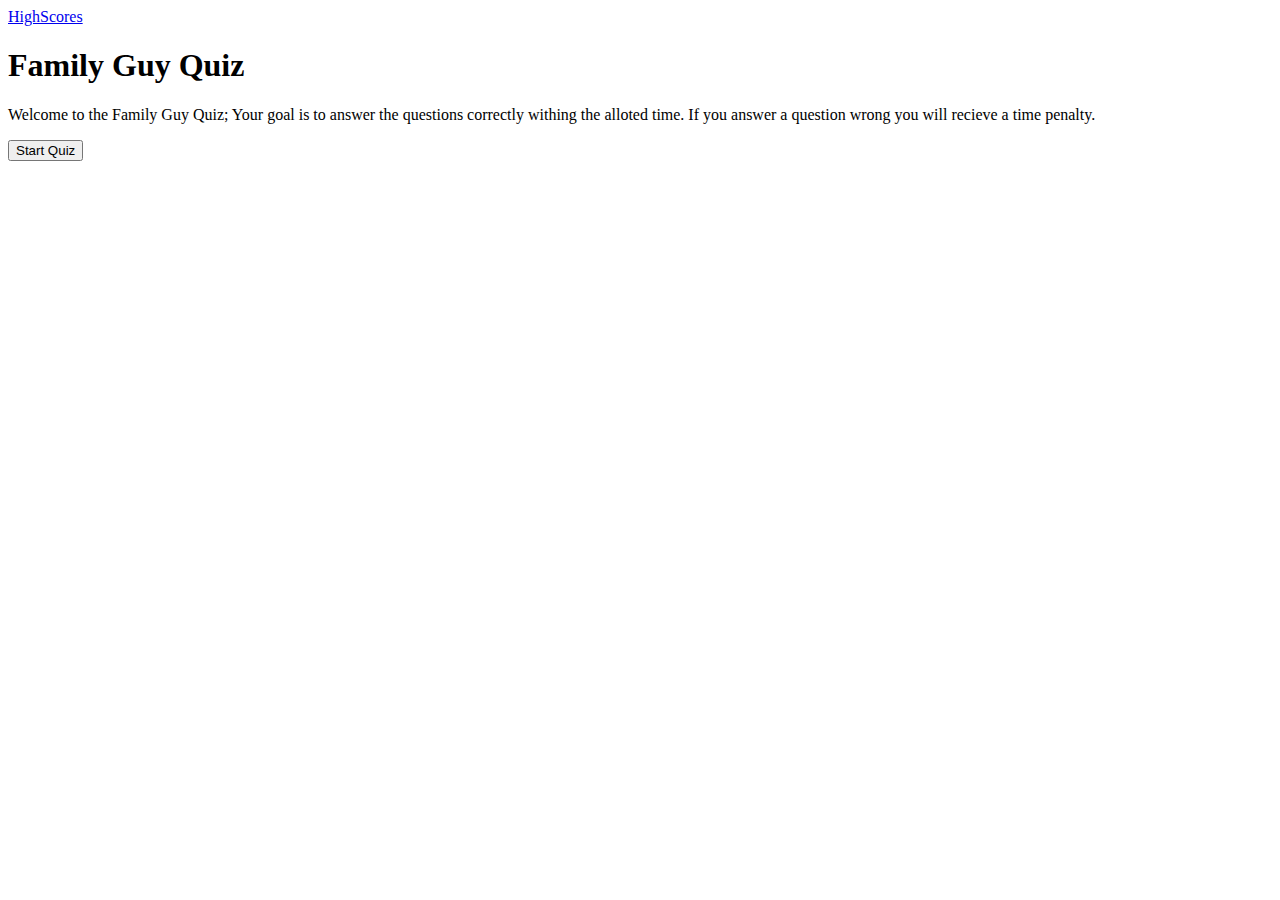
==== index.html @ 3351ded3 "added beginning portion of the quiz to the index.html" ====
<!DOCTYPE html>
<html lang="en">
    
<head>
    <meta charset="UTF-8">
    <meta http-equiv="X-UA-Compatible" content="IE=edge">
    <meta name="viewport" content="width=device-width, initial-scale=1.0">
    <link rel="stylesheet" href="./assets/style.css">
    <!-- Quiz title  -->
    <title>Family Guy Quiz</title>
</head>

<body> 
    <!-- User link to visit highscoresheet -->
    <div id="highscoresheet">
    <a href="highscoresheet.html">HighScores</a>
    </div>
    <!-- div id for the entire quiz box -->
    <div id="Quiz box">
        <!-- Timer Div  -->
        <div id="timer"></div>
        <!-- Questions Div  -->
        <div id="questions">
            <h1>Family Guy Quiz</h1>
            <p>Welcome to the Family Guy Quiz; Your goal is to answer the questions correctly withing the alloted time. 
                If you answer a question wrong you will recieve a time penalty.</p>
            <!-- Questions choices inserted from JS -->
        <ul id="questionchoices"></ul>

        <button id="startTimer">Start Quiz</button>
        </div>
    </div>

    <script src="questions.js"></script>

</body>
</html>
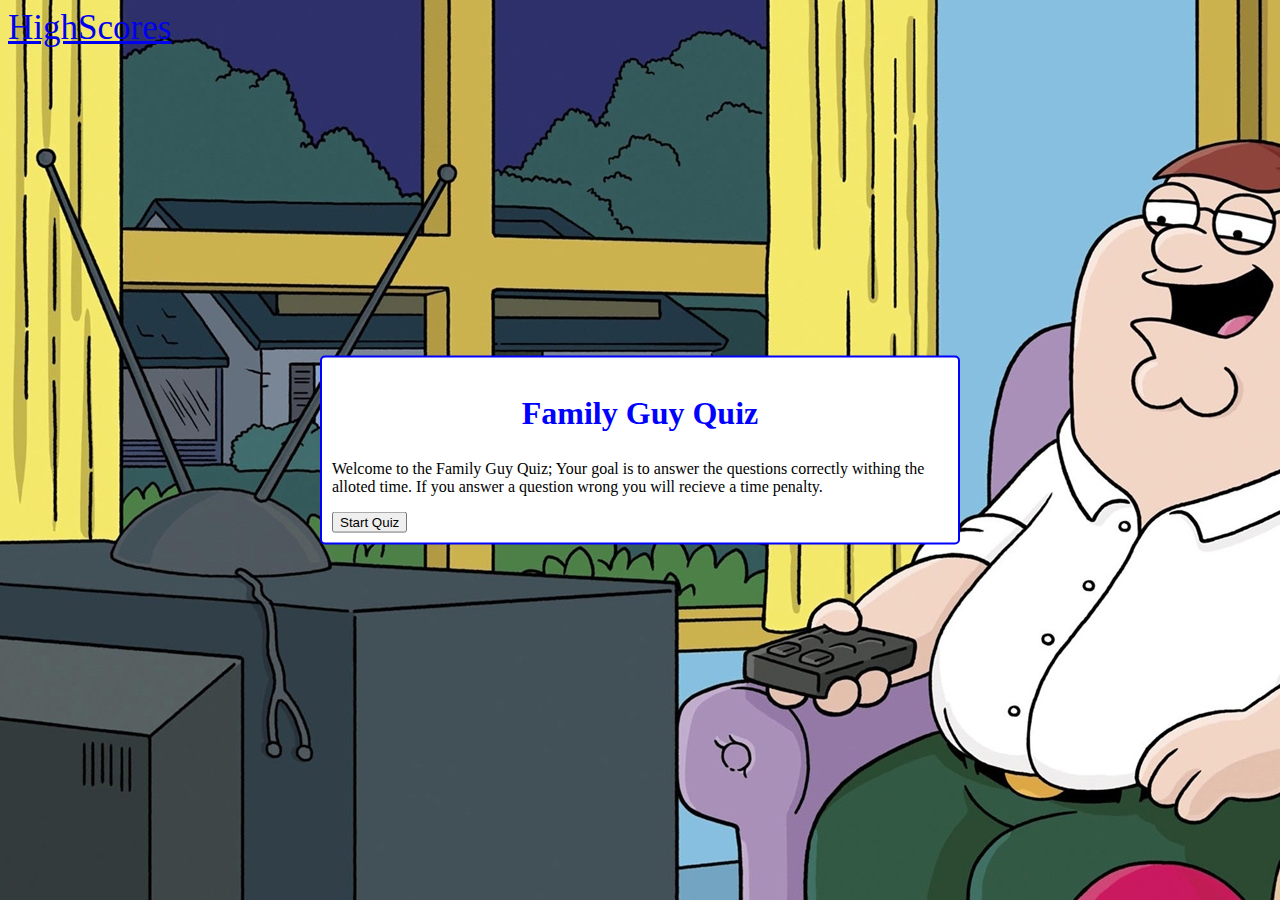
==== commit ee3b797a: "Begun to add styling to HTML files; and added the template for highscoresheet.html file" ====
--- a/index.html
+++ b/index.html
@@ -1,6 +1,6 @@
 <!DOCTYPE html>
 <html lang="en">
-    
+
 <head>
     <meta charset="UTF-8">
     <meta http-equiv="X-UA-Compatible" content="IE=edge">
@@ -16,7 +16,7 @@
     <a href="highscoresheet.html">HighScores</a>
     </div>
     <!-- div id for the entire quiz box -->
-    <div id="Quiz box">
+    <div id="Quiz-box">
         <!-- Timer Div  -->
         <div id="timer"></div>
         <!-- Questions Div  -->
--- a/assets/style.css
+++ b/assets/style.css
@@ -0,0 +1,31 @@
+body {
+    background-image: url(./images/Family\ Guy\ Photo.jpg);
+    background-repeat: no-repeat;
+    background-size:auto
+    resize: both;
+    height: 100%;
+}
+
+#highscoresheet {
+    font-size: 35px;
+    color: white;
+    cursor: pointer;
+}
+
+#Quiz-box {
+    padding: 10px;
+    background-color: white;
+    position: absolute;
+    top: 50%;
+    left: 50%;
+    transform: translate(-50%, -50%);
+    border: 2px solid blue;
+    border-radius: 5px;
+}
+
+h1 {
+    color: blue;
+    padding: 6px;
+    text-align: center;
+    font-weight: 600;
+}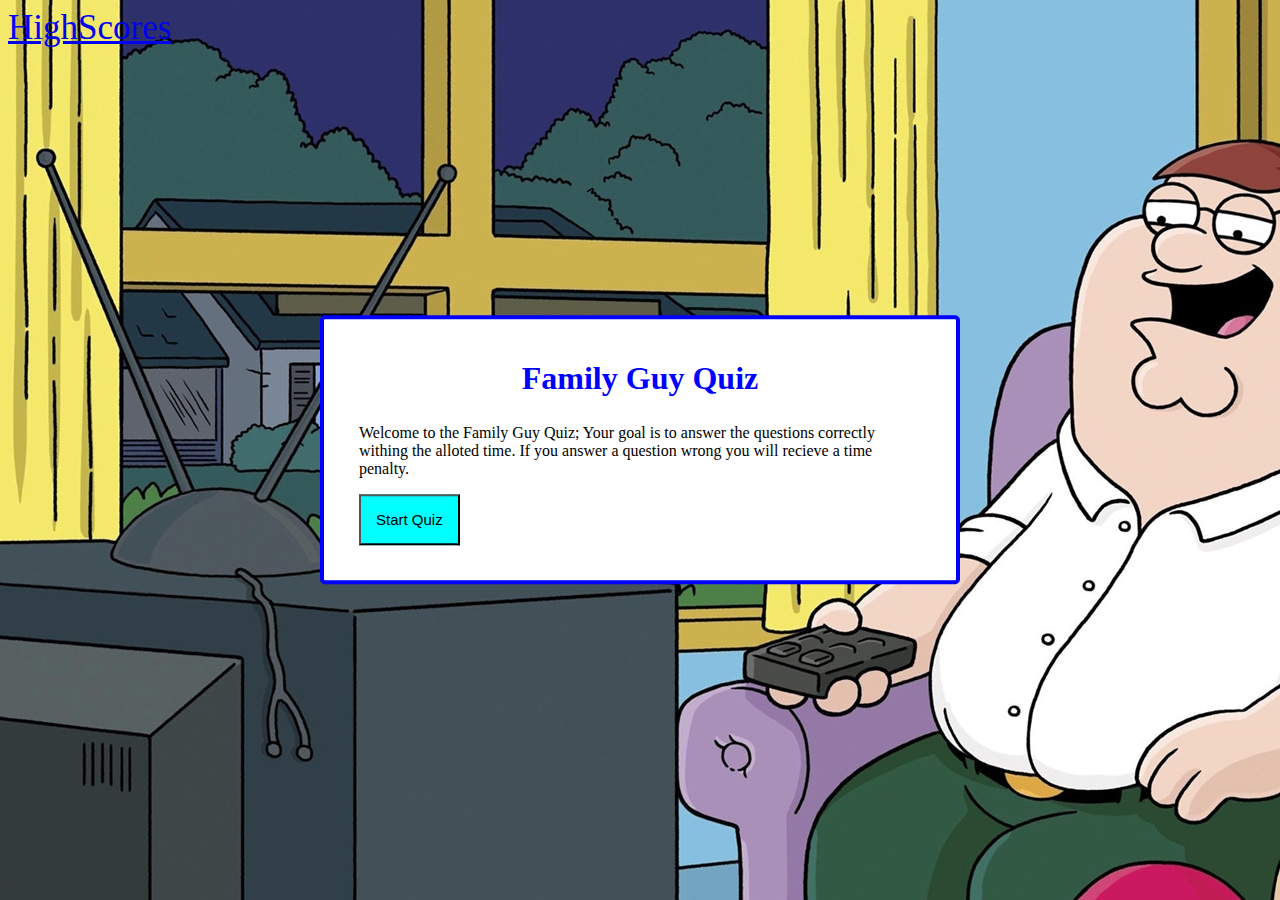
==== commit 30bd9444: "Added remaining functions to dispay questions, answers, and depicitng so the user score is the time " ====
--- a/index.html
+++ b/index.html
@@ -20,7 +20,7 @@
         <!-- Timer Div  -->
         <div id="timer"></div>
         <!-- Questions Div  -->
-        <div id="questions">
+        <div id="divQuestions">
             <h1>Family Guy Quiz</h1>
             <p>Welcome to the Family Guy Quiz; Your goal is to answer the questions correctly withing the alloted time. 
                 If you answer a question wrong you will recieve a time penalty.</p>
--- a/assets/style.css
+++ b/assets/style.css
@@ -19,8 +19,24 @@
     top: 50%;
     left: 50%;
     transform: translate(-50%, -50%);
-    border: 2px solid blue;
+    border: 4px solid blue;
     border-radius: 5px;
+}
+
+#startTimer {
+    background-color: aqua;
+    color: black;
+    margin-right: 33%;
+    padding: 15px;
+    font-size: 15px;
+}
+
+#timer {
+    float: left;
+}
+
+#divQuestions {
+    margin: 25px;
 }
 
 h1 {
